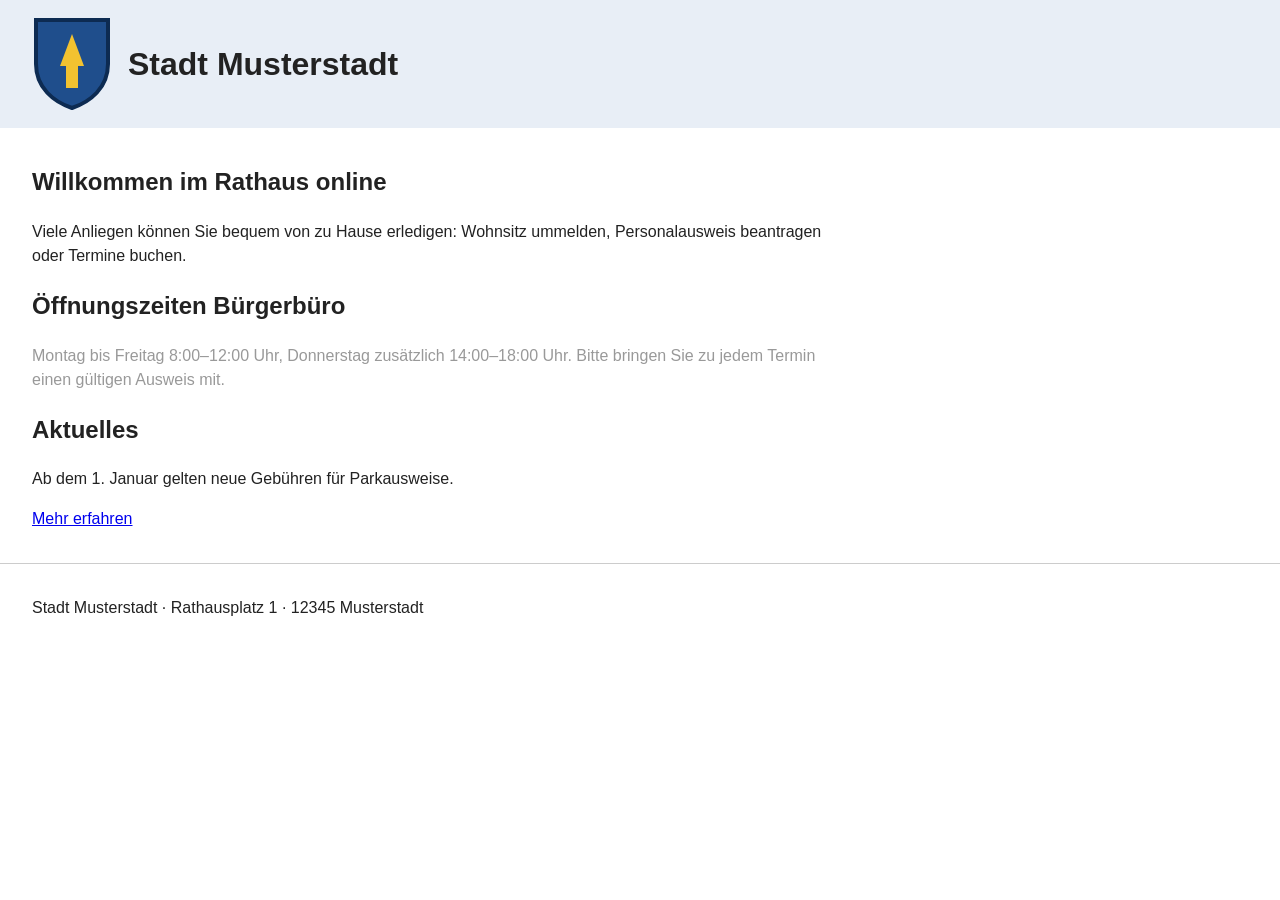
==== musterstadt/index.html @ afa1bdd6 "Phase 1: Musterstadt-Startseite mit 4 eingebauten Fehlern und Fehlerliste" ====
<!DOCTYPE html>
<html lang="de">
<head>
  <meta charset="utf-8">
  <meta name="viewport" content="width=device-width, initial-scale=1">
  <title>Stadt Musterstadt – Startseite</title>
  <style>
    body {
      font-family: Arial, sans-serif;
      margin: 0;
      color: #222222;
      background: #ffffff;
      line-height: 1.5;
    }
    header {
      display: flex;
      align-items: center;
      gap: 16px;
      padding: 16px 32px;
      background: #e8eef6;
    }
    main {
      max-width: 800px;
      padding: 16px 32px;
    }
    .hinweis {
      color: #999999;
    }
    footer {
      padding: 16px 32px;
      border-top: 1px solid #cccccc;
    }
  </style>
</head>
<body>
  <header>
    <img src="img/wappen.svg" width="80" height="96">
    <h1>Stadt Musterstadt</h1>
  </header>

  <main>
    <h2>Willkommen im Rathaus online</h2>
    <p>
      Viele Anliegen können Sie bequem von zu Hause erledigen:
      Wohnsitz ummelden, Personalausweis beantragen oder Termine buchen.
    </p>

    <h2>Öffnungszeiten Bürgerbüro</h2>
    <p class="hinweis">
      Montag bis Freitag 8:00–12:00 Uhr, Donnerstag zusätzlich 14:00–18:00 Uhr.
      Bitte bringen Sie zu jedem Termin einen gültigen Ausweis mit.
    </p>

    <h2>Aktuelles</h2>
    <p>
      Ab dem 1. Januar gelten neue Gebühren für Parkausweise.
    </p>
    <p>
      <a href="parkausweis.html">Mehr erfahren</a>
    </p>
  </main>

  <footer>
    <p>Stadt Musterstadt · Rathausplatz 1 · 12345 Musterstadt</p>
  </footer>
</body>
</html>
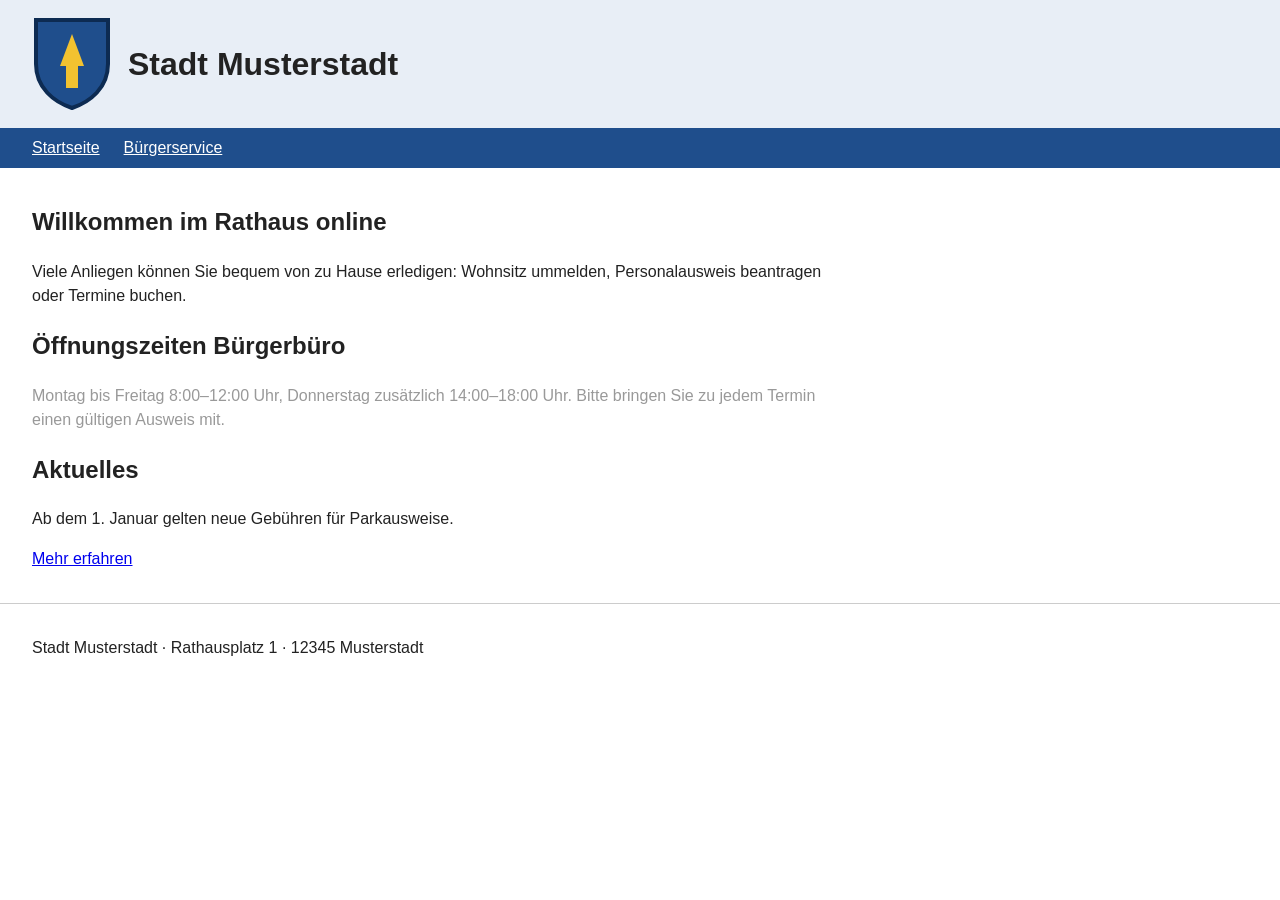
==== commit b89f1150: "Phase 1: Bürgerservice-Seite, gemeinsames CSS und Navigation" ====
--- a/musterstadt/index.html
+++ b/musterstadt/index.html
@@ -4,39 +4,20 @@
   <meta charset="utf-8">
   <meta name="viewport" content="width=device-width, initial-scale=1">
   <title>Stadt Musterstadt – Startseite</title>
-  <style>
-    body {
-      font-family: Arial, sans-serif;
-      margin: 0;
-      color: #222222;
-      background: #ffffff;
-      line-height: 1.5;
-    }
-    header {
-      display: flex;
-      align-items: center;
-      gap: 16px;
-      padding: 16px 32px;
-      background: #e8eef6;
-    }
-    main {
-      max-width: 800px;
-      padding: 16px 32px;
-    }
-    .hinweis {
-      color: #999999;
-    }
-    footer {
-      padding: 16px 32px;
-      border-top: 1px solid #cccccc;
-    }
-  </style>
+  <link rel="stylesheet" href="style.css">
 </head>
 <body>
   <header>
     <img src="img/wappen.svg" width="80" height="96">
     <h1>Stadt Musterstadt</h1>
   </header>
+
+  <nav aria-label="Hauptnavigation">
+    <ul>
+      <li><a href="index.html" aria-current="page">Startseite</a></li>
+      <li><a href="buergerservice.html">Bürgerservice</a></li>
+    </ul>
+  </nav>
 
   <main>
     <h2>Willkommen im Rathaus online</h2>
--- a/musterstadt/style.css
+++ b/musterstadt/style.css
@@ -0,0 +1,65 @@
+/* Gemeinsames Stylesheet für alle Musterstadt-Seiten */
+
+body {
+  font-family: Arial, sans-serif;
+  margin: 0;
+  color: #222222;
+  background: #ffffff;
+  line-height: 1.5;
+}
+
+header {
+  display: flex;
+  align-items: center;
+  gap: 16px;
+  padding: 16px 32px;
+  background: #e8eef6;
+}
+
+nav ul {
+  display: flex;
+  gap: 24px;
+  margin: 0;
+  padding: 8px 32px;
+  list-style: none;
+  background: #1f4e8c;
+}
+
+nav a {
+  color: #ffffff;
+}
+
+main {
+  max-width: 800px;
+  padding: 16px 32px;
+}
+
+footer {
+  padding: 16px 32px;
+  border-top: 1px solid #cccccc;
+}
+
+/* Startseite: Öffnungszeiten */
+.hinweis {
+  color: #999999;
+}
+
+/* Bürgerservice: Leistungen, die einen Termin brauchen */
+.termin {
+  color: #c00000;
+}
+
+/* Bürgerservice: Gebührentabelle */
+.gebuehren {
+  border-collapse: collapse;
+}
+
+.gebuehren td {
+  padding: 6px 12px;
+  border: 1px solid #cccccc;
+}
+
+/* Bürgerservice: Drucken-Symbol */
+.drucken svg {
+  fill: #1f4e8c;
+}
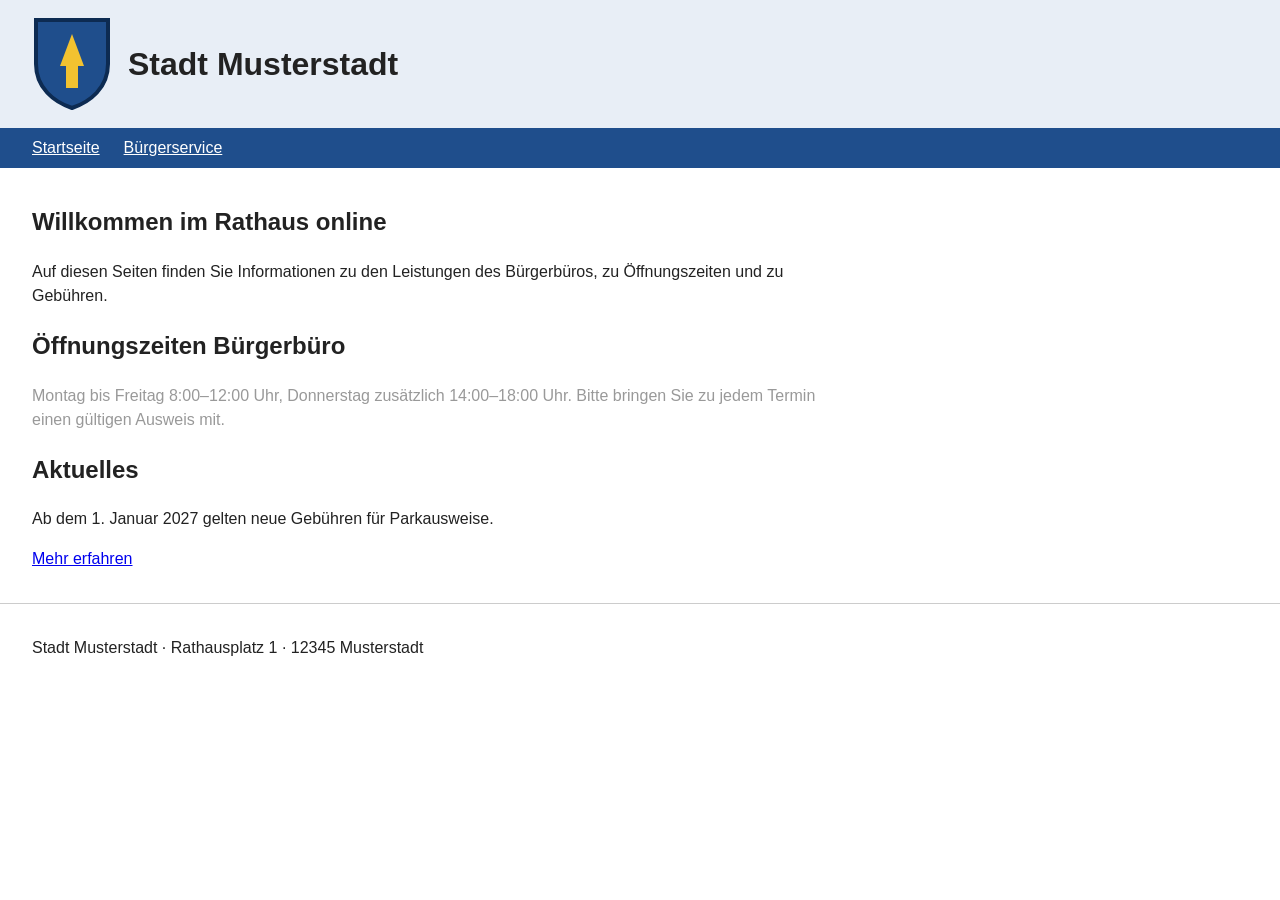
==== commit 3b05457b: "Musterstadt: Grenzfälle entfernt, damit nur eingebaute Fehler übrig bleiben" ====
--- a/musterstadt/index.html
+++ b/musterstadt/index.html
@@ -22,8 +22,8 @@
   <main>
     <h2>Willkommen im Rathaus online</h2>
     <p>
-      Viele Anliegen können Sie bequem von zu Hause erledigen:
-      Wohnsitz ummelden, Personalausweis beantragen oder Termine buchen.
+      Auf diesen Seiten finden Sie Informationen zu den Leistungen
+      des Bürgerbüros, zu Öffnungszeiten und zu Gebühren.
     </p>
 
     <h2>Öffnungszeiten Bürgerbüro</h2>
@@ -34,7 +34,7 @@
 
     <h2>Aktuelles</h2>
     <p>
-      Ab dem 1. Januar gelten neue Gebühren für Parkausweise.
+      Ab dem 1. Januar 2027 gelten neue Gebühren für Parkausweise.
     </p>
     <p>
       <a href="parkausweis.html">Mehr erfahren</a>
--- a/musterstadt/style.css
+++ b/musterstadt/style.css
@@ -18,6 +18,7 @@
 
 nav ul {
   display: flex;
+  flex-wrap: wrap; /* bricht auf schmalen Bildschirmen um (WCAG 1.4.10) */
   gap: 24px;
   margin: 0;
   padding: 8px 32px;
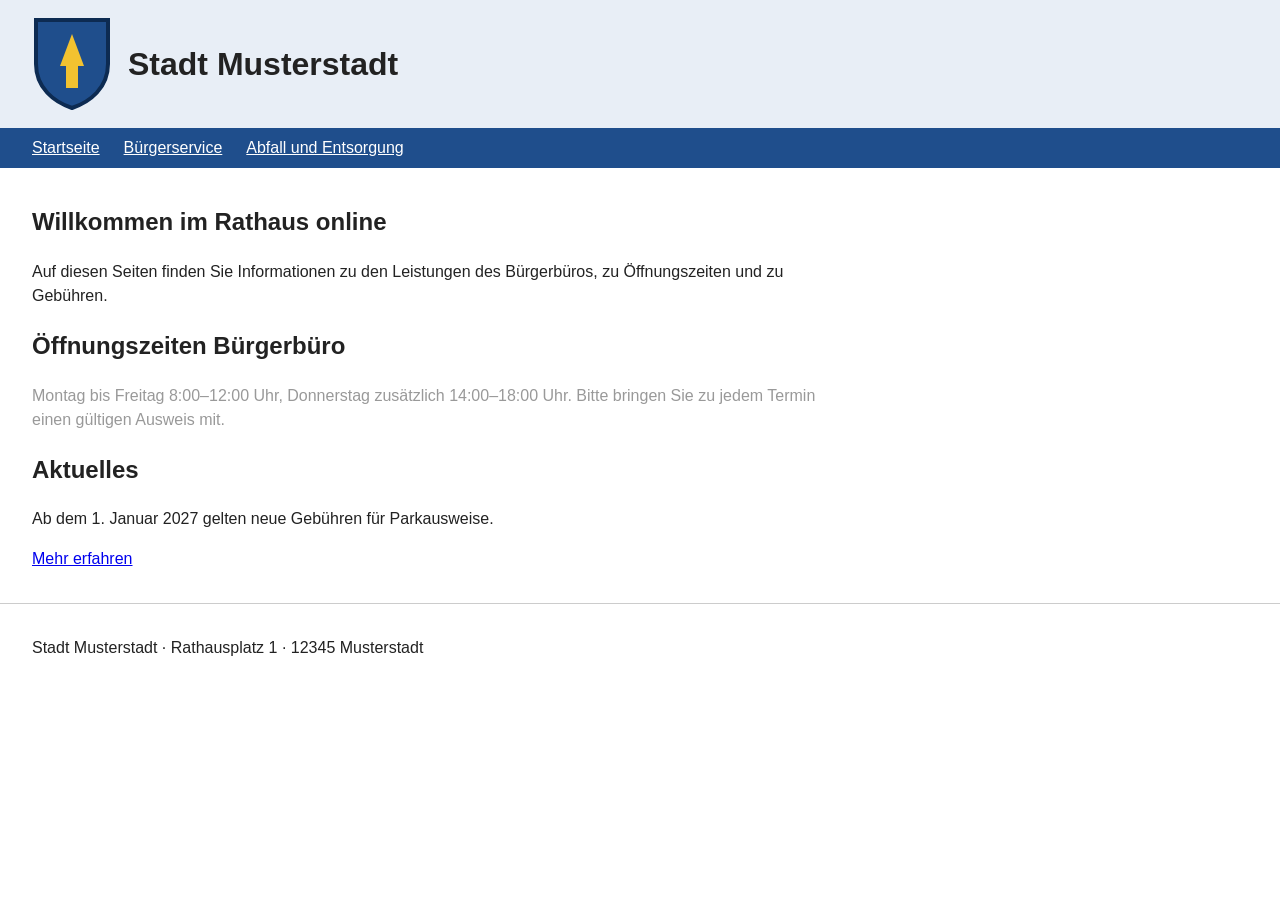
==== commit 6538704b: "Phase 1: Seite Abfall und Entsorgung mit Fehlern F11-F13" ====
--- a/musterstadt/index.html
+++ b/musterstadt/index.html
@@ -16,6 +16,7 @@
     <ul>
       <li><a href="index.html" aria-current="page">Startseite</a></li>
       <li><a href="buergerservice.html">Bürgerservice</a></li>
+      <li><a href="abfall.html">Abfall und Entsorgung</a></li>
     </ul>
   </nav>
 
--- a/musterstadt/style.css
+++ b/musterstadt/style.css
@@ -50,17 +50,94 @@
   color: #c00000;
 }
 
-/* Bürgerservice: Gebührentabelle */
-.gebuehren {
+/* Tabellen (Gebühren, Abholtage) */
+table {
   border-collapse: collapse;
 }
 
-.gebuehren td {
+td,
+th {
   padding: 6px 12px;
   border: 1px solid #cccccc;
+  text-align: left;
+}
+
+caption {
+  text-align: left;
+  font-weight: bold;
+  padding-bottom: 4px;
+}
+
+/* Abfall: Zwischentitel, sieht aus wie eine h3-Überschrift */
+.zwischentitel {
+  font-size: 1.17em;
+  font-weight: bold;
+  margin: 1em 0;
 }
 
 /* Bürgerservice: Drucken-Symbol */
 .drucken svg {
   fill: #1f4e8c;
 }
+
+/* Ummelden: Formular */
+fieldset {
+  margin: 0 0 16px;
+  padding: 8px 16px 16px;
+  border: 1px solid #767676;
+}
+
+form label {
+  display: block;
+  margin-top: 12px;
+}
+
+form input[type="text"],
+form input[type="date"] {
+  display: block;
+  width: 100%;
+  max-width: 320px;
+  margin-top: 4px;
+  padding: 6px 8px;
+  font-size: 1rem;
+  border: 1px solid #767676; /* 4,5 : 1 auf Weiß */
+  box-sizing: border-box;
+}
+
+/* Platzhaltertext ausdrücklich dunkel genug (sonst je nach Browser zu hell) */
+::placeholder {
+  color: #595959;
+  opacity: 1;
+}
+
+.bestaetigung {
+  display: flex;
+  align-items: center;
+  gap: 8px;
+  margin: 16px 0;
+}
+
+.bestaetigung input {
+  width: 24px;  /* Mindestgröße für Klickziele (WCAG 2.5.8) */
+  height: 24px;
+  margin: 0;
+}
+
+.bestaetigung label {
+  margin: 0;
+}
+
+form button {
+  padding: 10px 20px;
+  font-size: 1rem;
+  color: #ffffff;
+  background: #1f4e8c;
+  border: none;
+  cursor: pointer;
+}
+
+.fehlerbox:not(:empty) {
+  margin-bottom: 16px;
+  padding: 8px 16px;
+  border: 2px solid #c00000;
+}
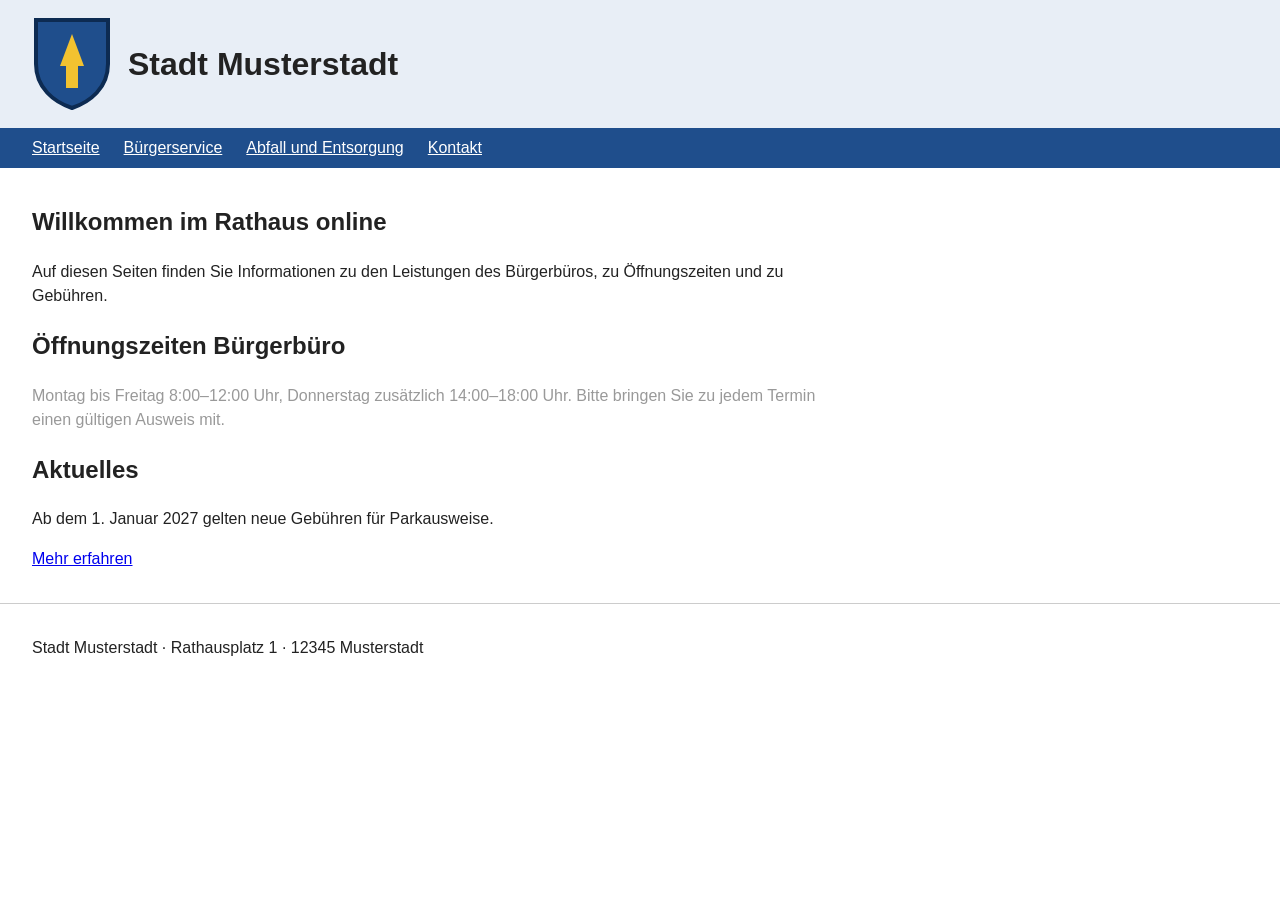
==== commit 21cce781: "Phase 1: Kontaktseite mit Fehlern F14-F16" ====
--- a/musterstadt/index.html
+++ b/musterstadt/index.html
@@ -17,6 +17,7 @@
       <li><a href="index.html" aria-current="page">Startseite</a></li>
       <li><a href="buergerservice.html">Bürgerservice</a></li>
       <li><a href="abfall.html">Abfall und Entsorgung</a></li>
+      <li><a href="kontakt.html">Kontakt</a></li>
     </ul>
   </nav>
 
--- a/musterstadt/style.css
+++ b/musterstadt/style.css
@@ -127,7 +127,36 @@
   margin: 0;
 }
 
-form button {
+/* Kontakt: Rückruf-Felder */
+.rueckruf input {
+  display: block;
+  width: 100%;
+  max-width: 320px;
+  margin: 4px 0 0;
+  padding: 6px 8px;
+  font-size: 1rem;
+  border: 1px solid #767676;
+  box-sizing: border-box;
+}
+
+.rueckruf label {
+  display: block;
+  margin-top: 12px;
+}
+
+.rueckruf .button {
+  margin-top: 16px;
+}
+
+/* Kontaktseite: Fokusrahmen ausgeblendet */
+.kontaktseite *:focus,
+.kontaktseite *:focus-visible {
+  outline: none;
+}
+
+form button,
+.button {
+  display: inline-block;
   padding: 10px 20px;
   font-size: 1rem;
   color: #ffffff;
